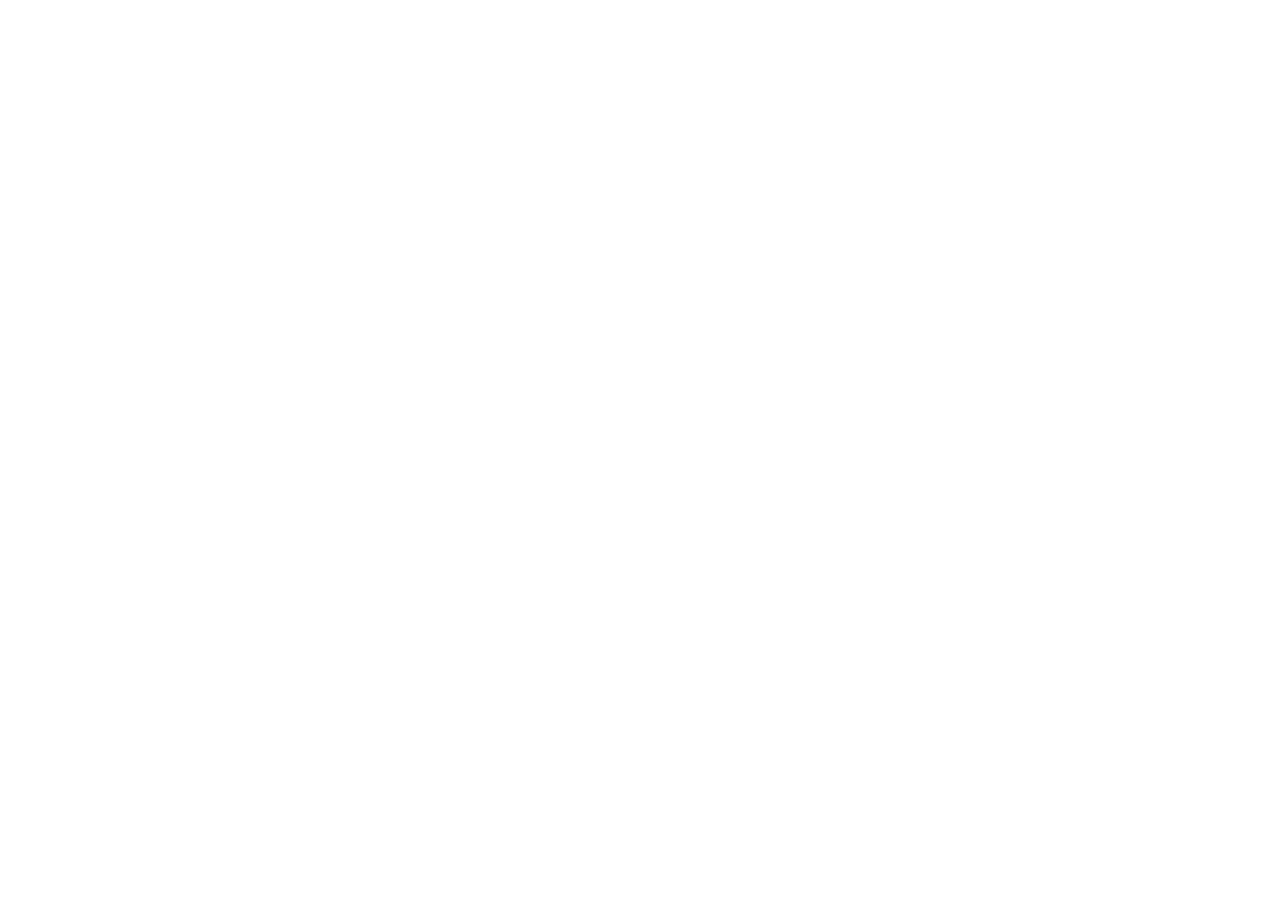
==== index.html @ bc3f9ab3 "first assignments" ====
<!DOCTYPE html>
<html lang="en">
<head>
    <meta charset="UTF-8">
    <meta name="viewport" content="width=device-width, initial-scale=1.0">
    <title>Marius: WDD 131 portfolio</title>
    <link rel="stylesheet" href="style.css">
</head>
<body>
    <header>

    </header>
    <main>

    </main>
    <footer>

    </footer>
    
</body>

</html>
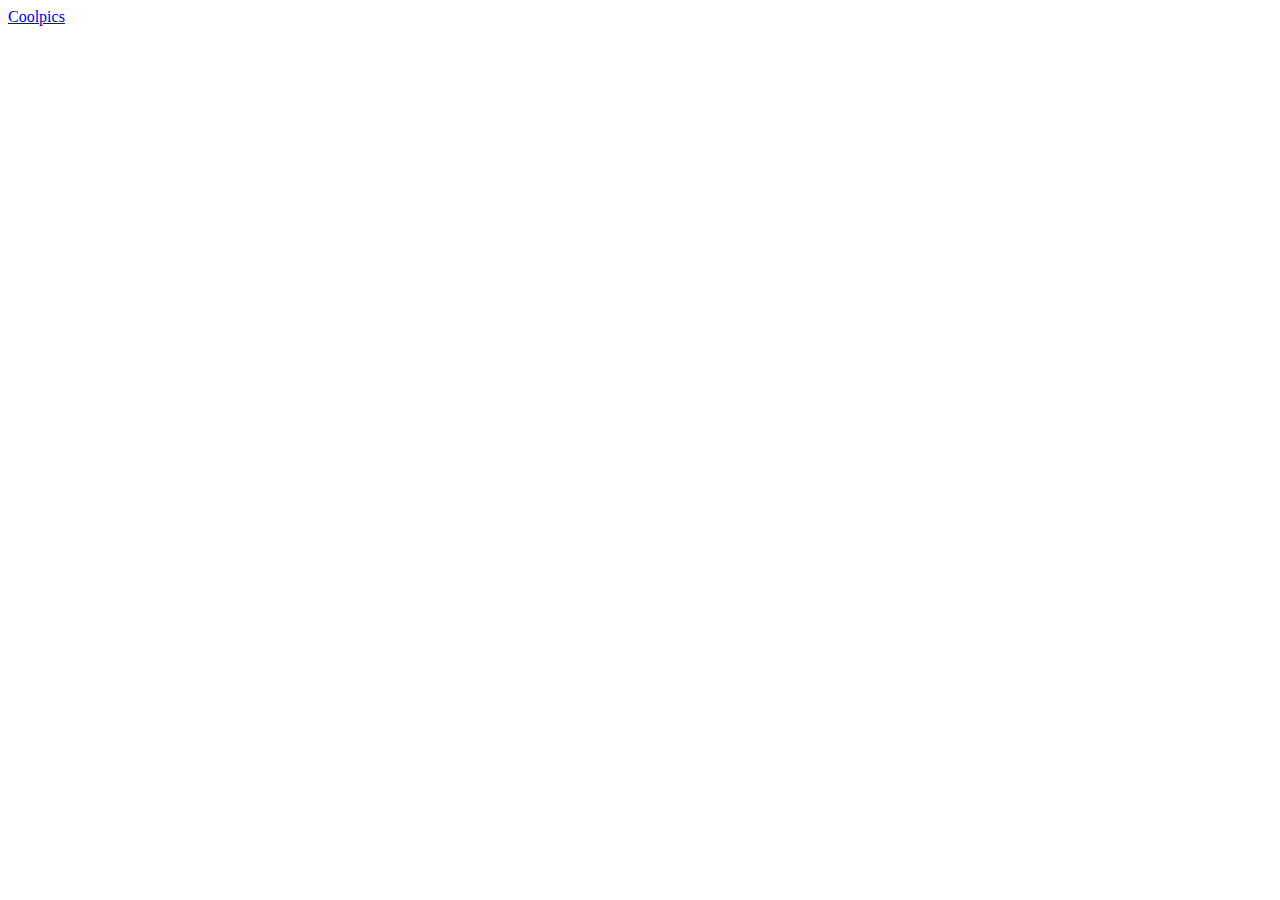
==== commit 453b1335: "coolpics" ====
--- a/index.html
+++ b/index.html
@@ -8,6 +8,7 @@
 </head>
 <body>
     <header>
+        <a href="coolpics/index.html">Coolpics</a>
 
     </header>
     <main>
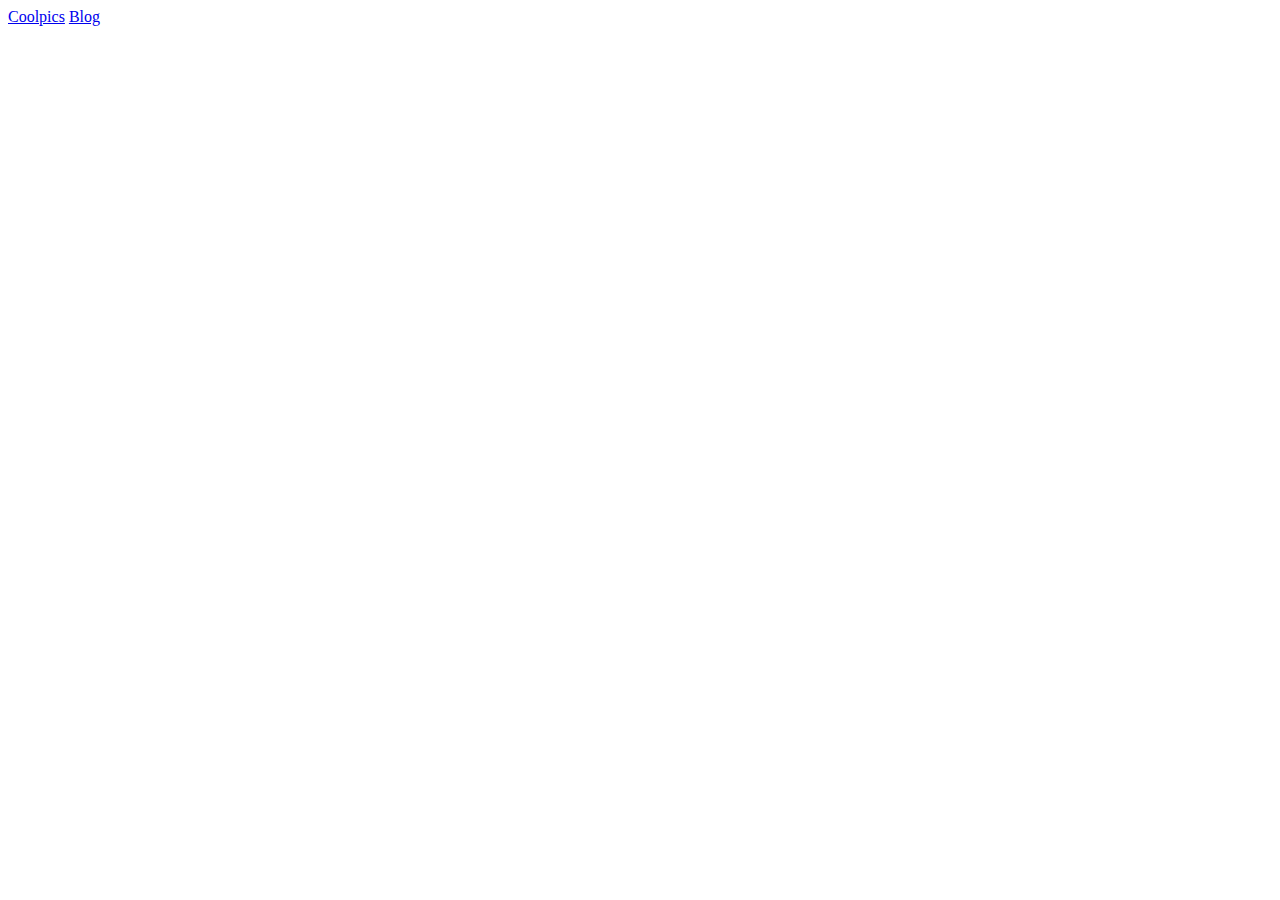
==== commit bde8c483: "added line on the main page" ====
--- a/index.html
+++ b/index.html
@@ -9,6 +9,7 @@
 <body>
     <header>
         <a href="coolpics/index.html">Coolpics</a>
+        <a href="blog/index.html">Blog</a>
 
     </header>
     <main>
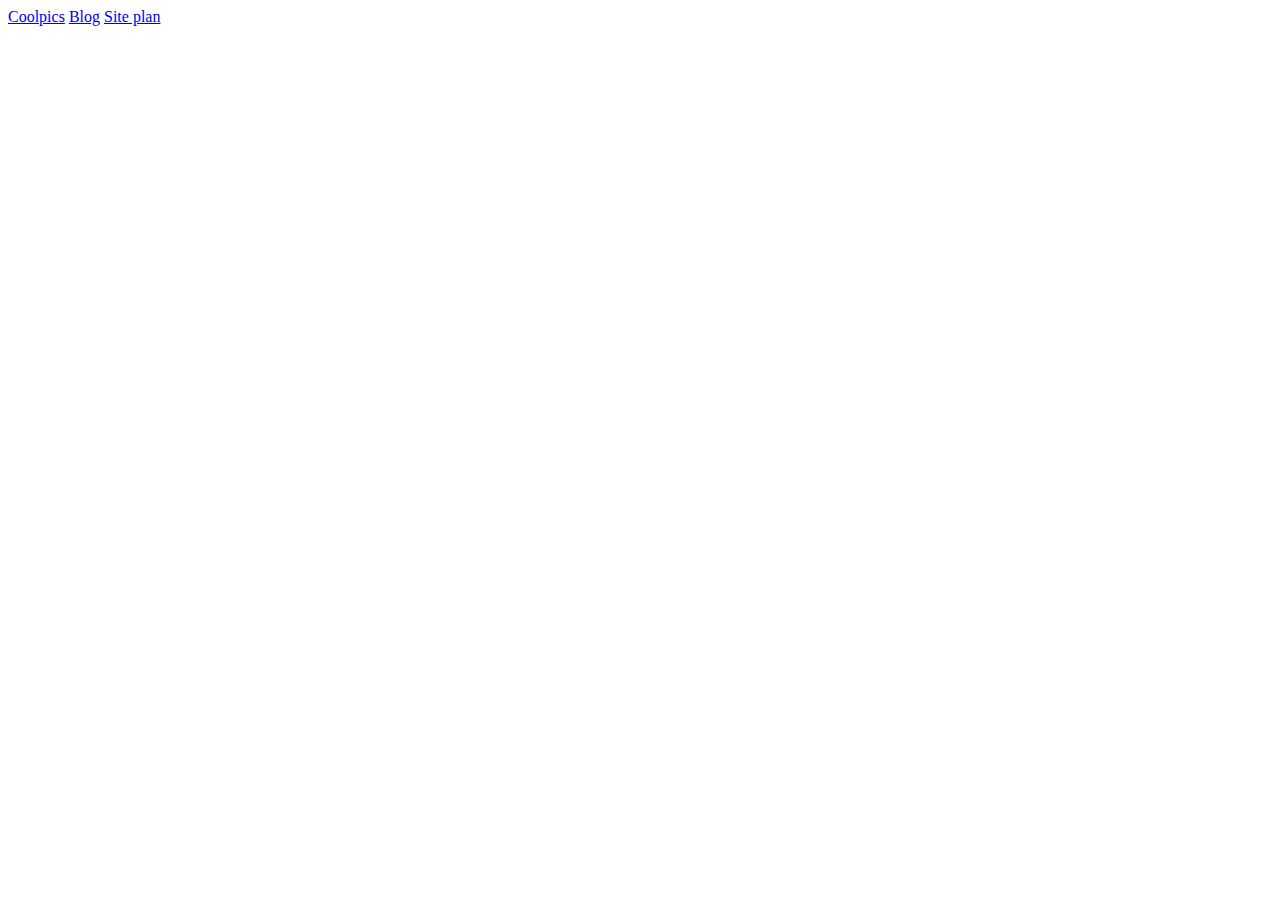
==== commit c9f28326: "hh" ====
--- a/index.html
+++ b/index.html
@@ -10,6 +10,7 @@
     <header>
         <a href="coolpics/index.html">Coolpics</a>
         <a href="blog/index.html">Blog</a>
+        <a href="personal_site/site-plan.html">Site plan</a>
 
     </header>
     <main>
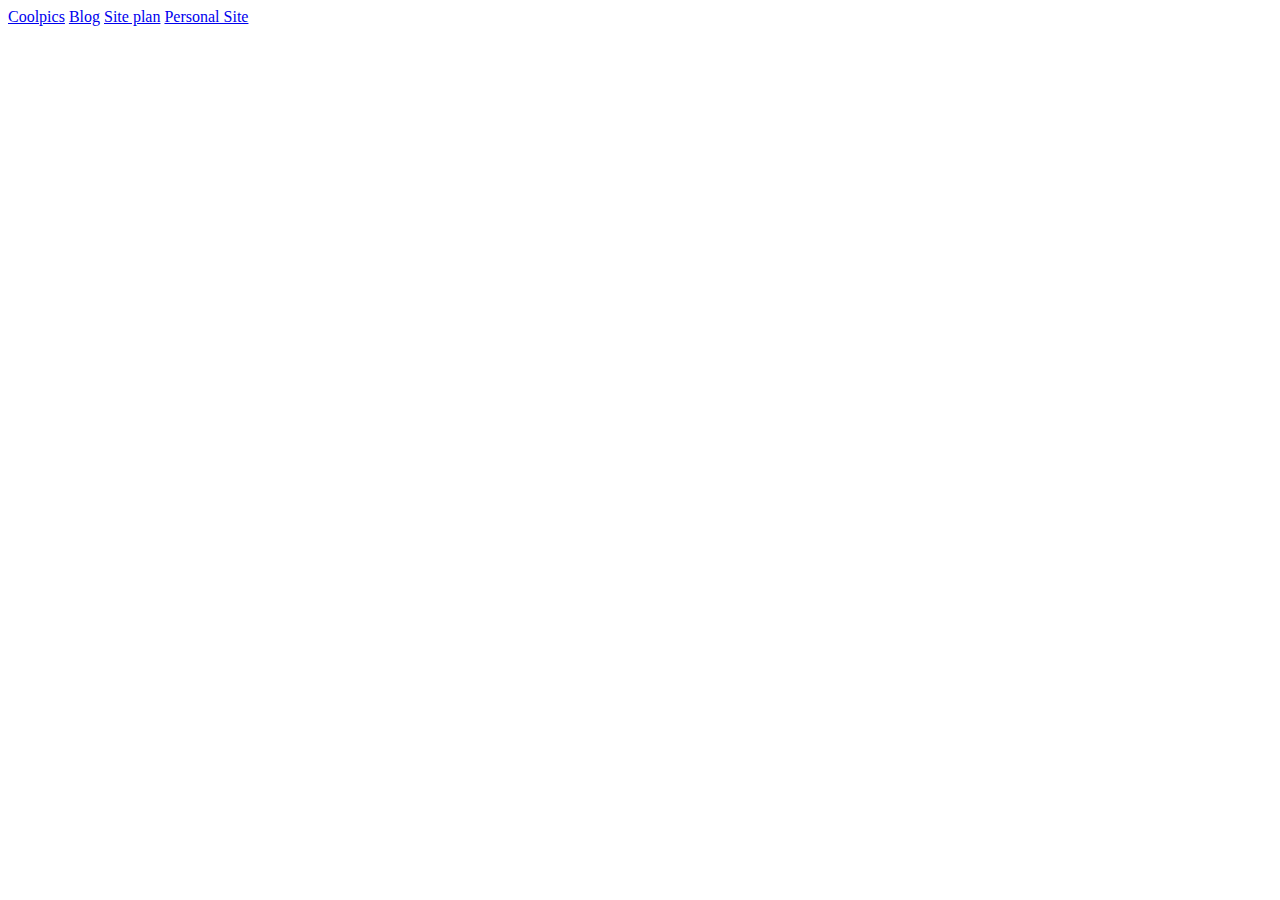
==== commit 59423b29: "links" ====
--- a/index.html
+++ b/index.html
@@ -11,6 +11,7 @@
         <a href="coolpics/index.html">Coolpics</a>
         <a href="blog/index.html">Blog</a>
         <a href="personal_site/site-plan.html">Site plan</a>
+        <a href="personal_site/index.html">Personal Site</a>
 
     </header>
     <main>
